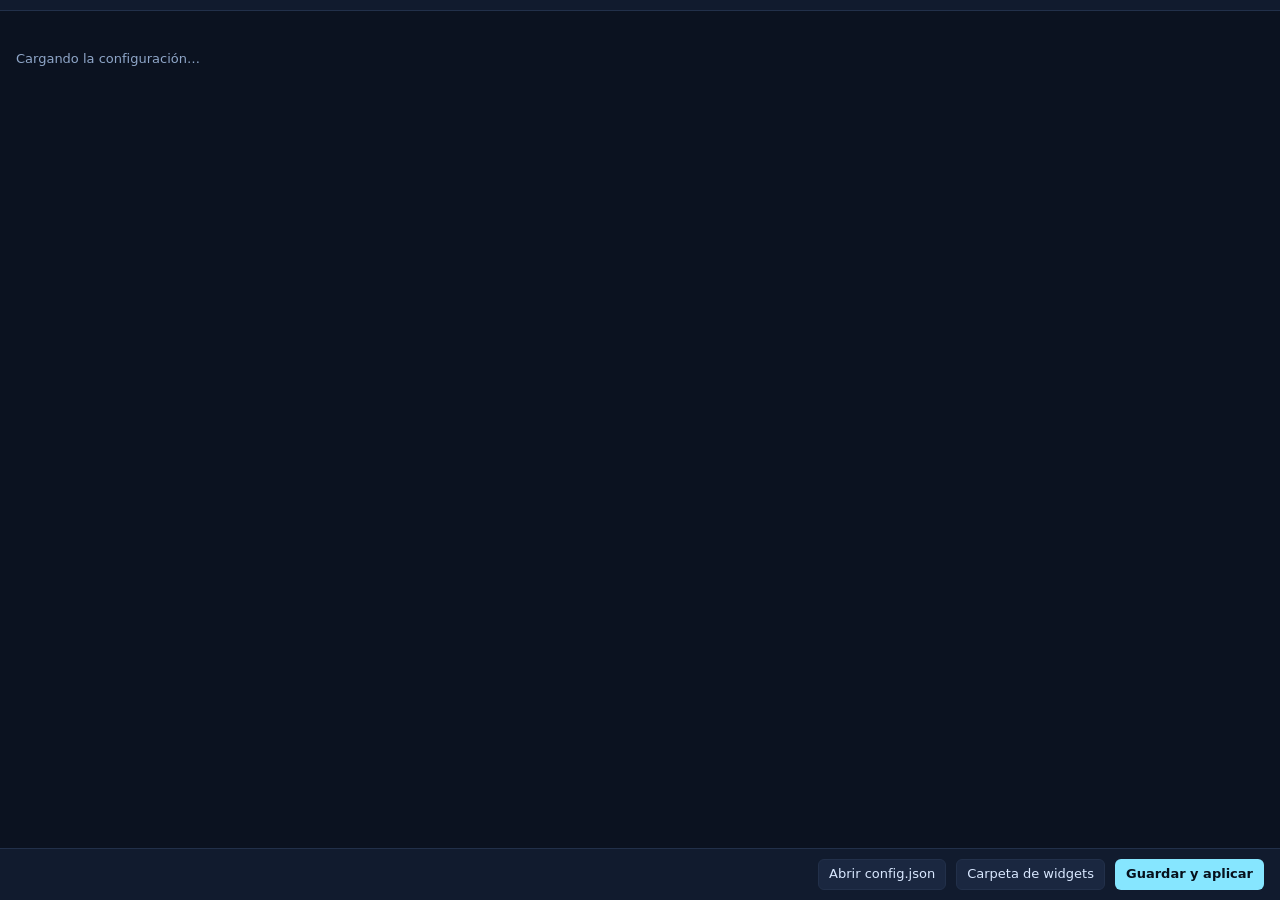
==== src/Escritorio/integrados/ajustes/index.html @ 889127c3 "Ventana de configuración, menú Widgets, atajos, escritorio automático, atenuar al hablar y widget de" ====
<!doctype html>
<html lang="es">
<head>
  <meta charset="utf-8">
  <title>Configuración de Escritorio</title>
  <style>
    :root { color-scheme: dark; --fondo: #0b1220; --panel: #111b2e; --borde: #22304a; --tinta: #d9e8ff; --tenue: #8fa6c8; --acento: #86e6ff; --sobre-acento: #06101c; --peligro: #ff8a98; --bien: #6ef0be; }
    * { box-sizing: border-box; }
    html, body { margin: 0; height: 100%; }
    body { background: var(--fondo); color: var(--tinta); font: 13px/1.45 "Segoe UI Variable Text", "Segoe UI", system-ui, sans-serif; display: grid; grid-template-rows: auto 1fr auto; }
    nav { display: flex; gap: 2px; padding: 10px 16px 0; border-bottom: 1px solid var(--borde); background: var(--panel); }
    nav button { font: inherit; color: var(--tenue); background: none; border: 0; border-bottom: 2px solid transparent; padding: 8px 12px; cursor: pointer; }
    nav button.activa { color: var(--tinta); border-bottom-color: var(--acento); }
    main { overflow-y: auto; padding: 16px; scrollbar-width: thin; }
    section[hidden] { display: none; }
    h2 { font-size: 15px; margin: 0 0 10px; }
    h3 { font-size: 13px; margin: 14px 0 6px; color: var(--tenue); font-weight: 600; letter-spacing: .04em; text-transform: uppercase; }
    p.nota { color: var(--tenue); margin: 4px 0 10px; }
    .tarjeta { background: var(--panel); border: 1px solid var(--borde); border-radius: 10px; padding: 12px 14px; margin-bottom: 10px; }
    .tarjeta header { display: flex; align-items: center; gap: 10px; margin-bottom: 8px; }
    .tarjeta header .titulo { flex: 1; font-weight: 600; font-size: 14px; }
    .fila { display: flex; flex-wrap: wrap; gap: 8px 14px; align-items: end; }
    label.campo { display: flex; flex-direction: column; gap: 3px; font-size: 11px; color: var(--tenue); }
    label.marca { display: flex; align-items: center; gap: 6px; font-size: 13px; color: var(--tinta); padding-bottom: 6px; }
    input[type=text], input[type=number], input[type=url], select { font: inherit; color: var(--tinta); background: #0a1322; border: 1px solid var(--borde); border-radius: 6px; padding: 5px 8px; min-width: 0; }
    input[type=number] { width: 84px; }
    input[type=text].corto { width: 110px; }
    input[type=text].medio { width: 180px; }
    input[type=text].largo { width: 100%; }
    input[type=color] { width: 36px; height: 29px; padding: 2px; border: 1px solid var(--borde); border-radius: 6px; background: #0a1322; }
    input[type=range] { accent-color: var(--acento); }
    input:focus, select:focus { outline: 2px solid var(--acento); outline-offset: 1px; }
    .insignia { font-size: 11px; padding: 2px 8px; border-radius: 999px; background: #1a2740; color: var(--tenue); white-space: nowrap; }
    button.boton { font: inherit; color: var(--tinta); background: #1a2740; border: 1px solid var(--borde); border-radius: 6px; padding: 5px 10px; cursor: pointer; }
    button.boton:hover { background: #22304a; }
    button.boton.primario { background: var(--acento); color: var(--sobre-acento); border-color: transparent; font-weight: 600; }
    button.boton.peligro { color: var(--peligro); }
    button.boton.chico { padding: 2px 7px; font-size: 12px; }
    .regla { display: grid; grid-template-columns: repeat(auto-fit, minmax(120px, 1fr)); gap: 6px 10px; padding: 8px 0; border-top: 1px solid var(--borde); }
    .regla:first-of-type { border-top: 0; }
    .regla .acciones { display: flex; align-items: end; justify-content: end; }
    ul.orden { list-style: none; margin: 0; padding: 0; display: flex; flex-direction: column; gap: 4px; }
    ul.orden li { display: flex; align-items: center; gap: 8px; }
    ul.orden li .nombre { flex: 1; }
    footer { display: flex; align-items: center; gap: 10px; padding: 10px 16px; border-top: 1px solid var(--borde); background: var(--panel); }
    footer .estado { flex: 1; color: var(--tenue); }
    footer .estado.ok { color: var(--bien); }
    footer .estado.error { color: var(--peligro); }
    code { background: #1a2740; padding: 1px 5px; border-radius: 4px; font-size: 12px; }
    .vacio { color: var(--tenue); padding: 10px 0; }
  </style>
</head>
<body>
  <nav id="pestanas"></nav>
  <main id="contenido"><p class="vacio">Cargando la configuración…</p></main>
  <footer>
    <span class="estado" id="estado"></span>
    <button class="boton" id="abrirJson" title="Para lo que no esté en este panel">Abrir config.json</button>
    <button class="boton" id="abrirCarpeta">Carpeta de widgets</button>
    <button class="boton primario" id="guardar">Guardar y aplicar</button>
  </footer>

  <script>
    const puente = window.chrome && window.chrome.webview;
    const enviar = m => { if (puente) puente.postMessage(m); };
    let datos = null, config = null;
    let pestana = localStorage.getItem('pestana') || 'general';

    const PESTANAS = [['general', 'General'], ['widgets', 'Widgets'], ['escritorios', 'Escritorios'], ['ventanas', 'Ventanas'], ['atajos', 'Atajos']];
    const DESCRIPCION_ATAJO = { alternar: 'Reproducir o pausar', siguiente: 'Siguiente pista', anterior: 'Pista anterior', libre: 'Escritorio libre', configuracion: 'Abrir esta configuración' };

    // ——— Ayudas para armar la página
    function el(etiqueta, atributos = {}, ...hijos) {
      const nodo = document.createElement(etiqueta);
      for (const [k, v] of Object.entries(atributos)) {
        if (k === 'class') nodo.className = v;
        else if (k.startsWith('on')) nodo.addEventListener(k.slice(2), v);
        else if (k === 'checked' || k === 'disabled' || k === 'hidden' || k === 'selected') nodo[k] = !!v;
        else if (k === 'value') nodo.value = v ?? '';
        else nodo.setAttribute(k, v);
      }
      for (const h of hijos.flat()) if (h !== null && h !== undefined) nodo.append(h.nodeType ? h : document.createTextNode(h));
      return nodo;
    }
    const campo = (texto, control) => el('label', { class: 'campo' }, texto, control);
    const marca = (texto, checked, oninput) => el('label', { class: 'marca' }, el('input', { type: 'checkbox', checked, onchange: e => oninput(e.target.checked) }), texto);
    const texto = (valor, oninput, clase = 'medio', extra = {}) => el('input', { type: 'text', class: clase, value: valor ?? '', oninput: e => oninput(e.target.value), ...extra });
    const numero = (valor, oninput, extra = {}) => el('input', { type: 'number', value: valor ?? '', oninput: e => oninput(e.target.value === '' ? null : Number(e.target.value)), ...extra });
    function selector(opciones, valor, onchange, vacio) {
      const s = el('select', { onchange: e => onchange(e.target.value === '' ? null : e.target.value) });
      if (vacio !== undefined) s.append(el('option', { value: '' }, vacio));
      const valores = opciones.map(o => String(o.valor));
      if (valor !== null && valor !== undefined && !valores.includes(String(valor))) s.append(el('option', { value: String(valor) }, String(valor)));
      for (const o of opciones) s.append(el('option', { value: String(o.valor) }, o.texto));
      s.value = valor === null || valor === undefined ? '' : String(valor);
      return s;
    }
    const opcionesLados = () => datos.lados.map(l => ({ valor: l, texto: l }));
    const opcionesPantallas = () => datos.pantallas.map(p => ({ valor: p.valor, texto: p.texto })).concat([{ valor: 'secundaria', texto: 'Secundaria (la primera que no es principal)' }, { valor: 'principal', texto: 'Principal' }].filter(x => !datos.pantallas.some(p => p.valor === x.valor)));
    const medidaATexto = m => m === null || m === undefined ? '' : String(m);
    const textoAMedida = t => { t = (t || '').trim(); if (!t) return null; if (/^\d+$/.test(t)) return Number(t); return t; };
    const normalizarMedida = t => t === '' ? null : t;

    // ——— Pintar
    function pintar() {
      const nav = document.getElementById('pestanas');
      nav.replaceChildren(...PESTANAS.map(([id, nombre]) => el('button', { class: id === pestana ? 'activa' : '', onclick: () => { pestana = id; localStorage.setItem('pestana', id); pintar(); } }, nombre)));
      const main = document.getElementById('contenido');
      const desplazamiento = main.scrollTop;
      main.replaceChildren({ general: pintarGeneral, widgets: pintarWidgets, escritorios: pintarEscritorios, ventanas: pintarVentanas, atajos: pintarAtajos }[pestana]());
      main.scrollTop = desplazamiento;
    }

    function pintarGeneral() {
      const s = el('section');
      s.append(el('h2', {}, 'General'));
      s.append(el('div', { class: 'tarjeta' },
        el('div', { class: 'fila' },
          campo('Pantalla de los widgets', selector(opcionesPantallas(), config.pantalla, v => config.pantalla = v ?? 'secundaria')),
          marca('Iniciar con Windows', datos.inicioAutomatico, v => { datos.inicioAutomatico = v; enviar({ inicioAutomatico: v }); }),
          marca('Acomodar las ventanas nuevas según las reglas', config.organizar.activo, v => config.organizar.activo = v),
        ),
        el('p', { class: 'nota' }, datos.instalado ? `Instalado · versión ${datos.version}` : `Sin instalar (se ejecuta desde donde está) · versión ${datos.version}`),
      ));
      s.append(el('h3', {}, 'Atenuar al hablar'));
      s.append(el('div', { class: 'tarjeta' },
        el('div', { class: 'fila' },
          marca('Bajar los demás programas mientras se mantiene Espacio sobre…', config.atenuar.activo, v => config.atenuar.activo = v),
          campo('Widget', selector(Object.keys(config.widgets).map(id => ({ valor: id, texto: config.widgets[id].titulo || id })), config.atenuar.widget, v => config.atenuar.widget = v ?? '')),
          campo(`Quedan al ${Math.round((config.atenuar.nivel ?? 0.25) * 100)} %`, el('input', { type: 'range', min: 0, max: 100, value: Math.round((config.atenuar.nivel ?? 0.25) * 100), oninput: e => { config.atenuar.nivel = Number(e.target.value) / 100; e.target.parentElement.firstChild.textContent = `Quedan al ${e.target.value} %`; } })),
        ),
        el('p', { class: 'nota' }, 'Pensado para el Gran Sabio: al grabar, la música y los juegos bajan; al soltar, vuelven.'),
      ));
      return s;
    }

    function pintarWidgets() {
      const s = el('section');
      s.append(el('h2', {}, 'Widgets'));
      s.append(el('p', { class: 'nota' }, 'Los tamaños van en píxeles a escala 100 %; la app los ajusta a la escala de cada pantalla. Alto 0 = todo el alto disponible.'));
      for (const [id, w] of Object.entries(config.widgets)) {
        const tipo = w.integrado ? `Incluido: ${w.integrado}` : w.archivo ? `Archivo: ${w.archivo}` : w.url ? `Dirección: ${w.url}` : 'Sin contenido';
        const t = el('div', { class: 'tarjeta' },
          el('header', {},
            el('input', { type: 'checkbox', checked: w.activo !== false, title: 'Activo', onchange: e => w.activo = e.target.checked }),
            el('span', { class: 'titulo' }, texto(w.titulo, v => w.titulo = v, 'medio', { placeholder: id })),
            el('span', { class: 'insignia' }, tipo),
            el('button', { class: 'boton chico peligro', onclick: () => { if (confirm(`¿Quitar el widget «${w.titulo || id}»?`)) { delete config.widgets[id]; quitarDeEscritorios(id); pintar(); } } }, 'Quitar'),
          ),
          el('div', { class: 'fila' },
            campo('Ancho', numero(w.ancho ?? 400, v => w.ancho = v ?? 400, { min: 100 })),
            campo('Alto', numero(w.alto ?? 0, v => w.alto = v ?? 0, { min: 0 })),
            campo('Lado', selector(opcionesLados(), w.lado || 'derecha', v => w.lado = v ?? 'derecha')),
            campo('Pantalla', selector(opcionesPantallas(), w.pantalla ?? null, v => { if (v === null) delete w.pantalla; else w.pantalla = v; }, 'La de los widgets')),
            marca('Fijo (sin marco, al fondo)', w.fijo !== false, v => w.fijo = v),
            campo('Fondo', el('input', { type: 'color', value: /^#[0-9a-f]{6}$/i.test(w.fondo || '') ? w.fondo : '#0b1220', oninput: e => w.fondo = e.target.value })),
            w.integrado === 'reproductor' ? campo('Diseño', selector(datos.disenos.map(d => ({ valor: d, texto: d })), (w.opciones || {}).diseno || 'tarjeta', v => { w.opciones = w.opciones || {}; w.opciones.diseno = v ?? 'tarjeta'; })) : null,
            w.url ? campo('Programa que lo inicia si no responde', texto(w.iniciar, v => w.iniciar = v, 'largo', { placeholder: 'C:\\…\\iniciar.bat' })) : null,
          ),
        );
        s.append(t);
      }
      s.append(el('h3', {}, 'Agregar'));
      const faltan = datos.incluidos.filter(i => !Object.values(config.widgets).some(w => w.integrado === i.integrado));
      const selIncluido = selector(faltan.map(i => ({ valor: i.id, texto: i.titulo || i.id })), faltan[0] ? faltan[0].id : null, () => {});
      const archivo = texto('', () => {}, 'medio', { placeholder: 'notas/index.html' });
      const url = texto('', () => {}, 'medio', { placeholder: 'http://localhost:1234' });
      s.append(el('div', { class: 'tarjeta' }, el('div', { class: 'fila' },
        campo('Widget incluido', selIncluido),
        el('button', { class: 'boton', disabled: faltan.length === 0, onclick: () => { const i = faltan.find(f => f.id === selIncluido.value); if (i) agregarWidget(i.id, { ...i.plantilla }); } }, '+ Agregar'),
        campo('Widget propio (archivo dentro de la carpeta de widgets)', archivo),
        el('button', { class: 'boton', onclick: () => { const v = archivo.value.trim(); if (v) agregarWidget(v.split('/')[0].replace(/\W+/g, '-') || 'widget', { titulo: v.split('/')[0], archivo: v, ancho: 320, alto: 240, lado: 'centro' }); } }, '+ Agregar'),
        campo('Dirección web', url),
        el('button', { class: 'boton', onclick: () => { const v = url.value.trim(); if (v) agregarWidget('web', { titulo: 'Web', url: v, ancho: 480, alto: 0, lado: 'derecha' }); } }, '+ Agregar'),
      )));
      return s;
    }
    function agregarWidget(idDeseado, ajustes) {
      let id = idDeseado; for (let n = 2; config.widgets[id]; n++) id = `${idDeseado}-${n}`;
      config.widgets[id] = ajustes;
      pintar();
    }
    function quitarDeEscritorios(id) {
      for (const e of Object.values(config.escritorios)) if (e.widgets && id in e.widgets) delete e.widgets[id];
      if (config.atenuar.widget === id) config.atenuar.widget = '';
    }

    function pintarEscritorios() {
      const s = el('section');
      s.append(el('h2', {}, 'Escritorios'));
      s.append(el('p', { class: 'nota' }, 'Cada escritorio dice qué widgets se ven (y en qué orden, si van apilados) y dónde van las ventanas de otros programas. Se cambia desde la bandeja, con su atajo, o solo al abrirse uno de sus programas.'));
      for (const [id, e] of Object.entries(config.escritorios)) {
        const todos = !e.widgets;
        const t = el('div', { class: 'tarjeta' },
          el('header', {},
            el('span', { class: 'titulo' }, texto(e.titulo, v => e.titulo = v, 'medio', { placeholder: id })),
            el('span', { class: 'insignia' }, id === datos.escritorioActual ? 'Activo ahora' : `id: ${id}`),
            el('button', { class: 'boton chico peligro', onclick: () => { if (confirm(`¿Quitar el escritorio «${e.titulo || id}»?`)) { delete config.escritorios[id]; pintar(); } } }, 'Quitar'),
          ),
          el('div', { class: 'fila' },
            campo('Atajo de teclado', texto(e.atajo, v => e.atajo = v || null, 'corto', { placeholder: 'Ctrl+Alt+1' })),
            campo('Pantalla de los widgets', selector(opcionesPantallas(), e.pantalla ?? null, v => { if (v === null) delete e.pantalla; else e.pantalla = v; }, 'La general')),
            campo('Apilar los widgets', selector([{ valor: 'derecha', texto: 'En columna a la derecha' }, { valor: 'izquierda', texto: 'En columna a la izquierda' }], e.apilar ?? null, v => { if (v === null) delete e.apilar; else e.apilar = v; }, 'No: cada uno en su lado')),
            campo('Se activa solo al abrir (programas separados por coma)', texto((e.activarCon || []).join(', '), v => { const lista = v.split(',').map(x => x.trim()).filter(Boolean); if (lista.length) e.activarCon = lista; else delete e.activarCon; }, 'largo', { placeholder: 'League of Legends.exe, VALORANT-Win64-Shipping.exe' })),
          ),
          el('h3', {}, 'Widgets de este escritorio'),
          marca('Todos los widgets activos, cada uno en su lado', todos, v => { if (v) delete e.widgets; else e.widgets = Object.fromEntries(Object.keys(config.widgets).map(w => [w, true])); pintar(); }),
          todos ? null : listaOrdenada(e),
          el('h3', {}, 'Ventanas de otros programas en este escritorio'),
          tablaReglas(e.ventanas = e.ventanas || []),
        );
        s.append(t);
      }
      const nuevo = texto('', () => {}, 'corto', { placeholder: 'juego' });
      s.append(el('div', { class: 'tarjeta' }, el('div', { class: 'fila' },
        campo('Nuevo escritorio (id corto, sin espacios)', nuevo),
        el('button', { class: 'boton', onclick: () => { const id = nuevo.value.trim().toLowerCase().replace(/[^a-z0-9-]+/g, '-'); if (!id || config.escritorios[id]) return; config.escritorios[id] = { titulo: nuevo.value.trim(), apilar: 'derecha', ventanas: [] }; pintar(); } }, '+ Crear'),
      )));
      return s;
    }
    function listaOrdenada(e) {
      const orden = Object.keys(e.widgets).filter(id => id in config.widgets).concat(Object.keys(config.widgets).filter(id => !(id in e.widgets)));
      const ul = el('ul', { class: 'orden' });
      orden.forEach((id, i) => {
        const entrada = e.widgets[id];
        const visible = entrada === true || (entrada && typeof entrada === 'object' && entrada.visible !== false);
        ul.append(el('li', {},
          el('input', { type: 'checkbox', checked: visible, onchange: ev => {
            if (ev.target.checked) e.widgets[id] = (entrada && typeof entrada === 'object') ? { ...entrada, visible: true } : true;
            else delete e.widgets[id];
            reordenar(e, orden);
          } }),
          el('span', { class: 'nombre' }, config.widgets[id].titulo || id),
          el('button', { class: 'boton chico', disabled: i === 0, onclick: () => { [orden[i - 1], orden[i]] = [orden[i], orden[i - 1]]; reordenar(e, orden); pintar(); } }, '↑'),
          el('button', { class: 'boton chico', disabled: i === orden.length - 1, onclick: () => { [orden[i + 1], orden[i]] = [orden[i], orden[i + 1]]; reordenar(e, orden); pintar(); } }, '↓'),
        ));
      });
      return ul;
    }
    function reordenar(e, orden) {
      const nuevo = {};
      for (const id of orden) if (id in e.widgets) nuevo[id] = e.widgets[id];
      e.widgets = nuevo;
    }

    function pintarVentanas() {
      const s = el('section');
      s.append(el('h2', {}, 'Ventanas de otros programas'));
      s.append(el('p', { class: 'nota' }, 'Reglas generales: valen en todos los escritorios (las de un escritorio mandan sobre estas). Lo más fácil es usar «Recordar dónde está…» desde la bandeja; aquí se afinan.'));
      s.append(el('div', { class: 'tarjeta' }, tablaReglas(config.organizar.reglas = config.organizar.reglas || [])));
      return s;
    }
    function tablaReglas(reglas) {
      const caja = el('div');
      if (reglas.length === 0) caja.append(el('p', { class: 'vacio' }, 'Sin reglas.'));
      reglas.forEach((r, i) => caja.append(el('div', { class: 'regla' },
        campo('Programa (.exe)', texto(r.programa, v => r.programa = v, 'medio', { placeholder: 'Discord.exe' })),
        campo('Solo si el título contiene', texto(r.titulo, v => r.titulo = v || null)),
        campo('Pantalla', selector(opcionesPantallas(), r.pantalla ?? 'secundaria', v => r.pantalla = v ?? 'secundaria')),
        campo('Lado', selector(opcionesLados(), r.lado ?? null, v => r.lado = v, 'Centro')),
        campo('Ancho (px o %)', texto(medidaATexto(r.ancho), v => r.ancho = textoAMedida(v), 'corto', { placeholder: '100%' })),
        campo('Alto (px o %)', texto(medidaATexto(r.alto), v => r.alto = textoAMedida(v), 'corto', { placeholder: '100%' })),
        campo('X exacta', numero(r.x, v => r.x = v)),
        campo('Y exacta', numero(r.y, v => r.y = v)),
        marca('Maximizar', !!r.maximizar, v => r.maximizar = v),
        campo('Abrir al entrar al escritorio (ruta o acceso directo)', texto(r.abrir, v => r.abrir = v || null, 'largo')),
        el('div', { class: 'acciones' }, el('button', { class: 'boton chico peligro', onclick: () => { reglas.splice(i, 1); pintar(); } }, 'Quitar')),
      )));
      caja.append(el('button', { class: 'boton', onclick: () => { reglas.push({ programa: '', pantalla: 'secundaria' }); pintar(); } }, '+ Regla'));
      return caja;
    }

    function pintarAtajos() {
      const s = el('section');
      s.append(el('h2', {}, 'Atajos de teclado'));
      s.append(el('p', { class: 'nota' }, 'Valen en todo Windows. Se escriben como ', el('code', {}, 'Ctrl+Alt+P'), ', ', el('code', {}, 'Win+Shift+F5'), ' o ', el('code', {}, 'Ctrl+Espacio'), '. Las letras y números necesitan Ctrl, Alt, Shift o Win. El atajo de cada escritorio se pone en su pestaña.'));
      const t = el('div', { class: 'tarjeta' });
      for (const accion of datos.acciones)
        t.append(el('div', { class: 'fila' }, campo(DESCRIPCION_ATAJO[accion] || accion, texto(config.atajos[accion], v => { if (v.trim()) config.atajos[accion] = v.trim(); else delete config.atajos[accion]; }, 'corto'))));
      s.append(t);
      return s;
    }

    // ——— Guardar
    function limpiar(objeto) {
      // Quita nulos y textos vacíos para que config.json quede corto; conserva false y 0.
      if (Array.isArray(objeto)) return objeto.map(limpiar);
      if (objeto && typeof objeto === 'object') {
        const salida = {};
        for (const [k, v] of Object.entries(objeto)) { const l = limpiar(v); if (l !== null && l !== undefined && l !== '') salida[k] = l; }
        return salida;
      }
      return objeto;
    }
    function estado(texto, clase = '') { const e = document.getElementById('estado'); e.textContent = texto; e.className = `estado ${clase}`; }
    document.getElementById('guardar').addEventListener('click', () => { estado('Guardando…'); enviar({ guardar: limpiar(config) }); });
    document.getElementById('abrirJson').addEventListener('click', () => enviar({ accion: 'abrirJson' }));
    document.getElementById('abrirCarpeta').addEventListener('click', () => enviar({ accion: 'abrirCarpeta' }));
    addEventListener('keydown', e => { if (e.ctrlKey && e.key === 's') { e.preventDefault(); document.getElementById('guardar').click(); } });

    if (puente) puente.addEventListener('message', e => {
      const d = e.data;
      if (!d || typeof d !== 'object') return;
      if (d.tipo === 'ajustes') {
        datos = d; config = d.config;
        config.widgets = config.widgets || {}; config.escritorios = config.escritorios || {}; config.organizar = config.organizar || { activo: true, reglas: [] };
        config.atajos = config.atajos || {}; config.atenuar = config.atenuar || { activo: true, widget: 'gran-sabio', nivel: 0.25 };
        pintar();
        estado('');
      } else if (d.tipo === 'guardado') {
        estado(d.ok ? 'Guardado y aplicado.' : `No se guardó: ${d.error}`, d.ok ? 'ok' : 'error');
        if (d.ok) enviar({ pedir: 'ajustes' });
      }
    });
    enviar({ pedir: 'ajustes' });
  </script>
</body>
</html>
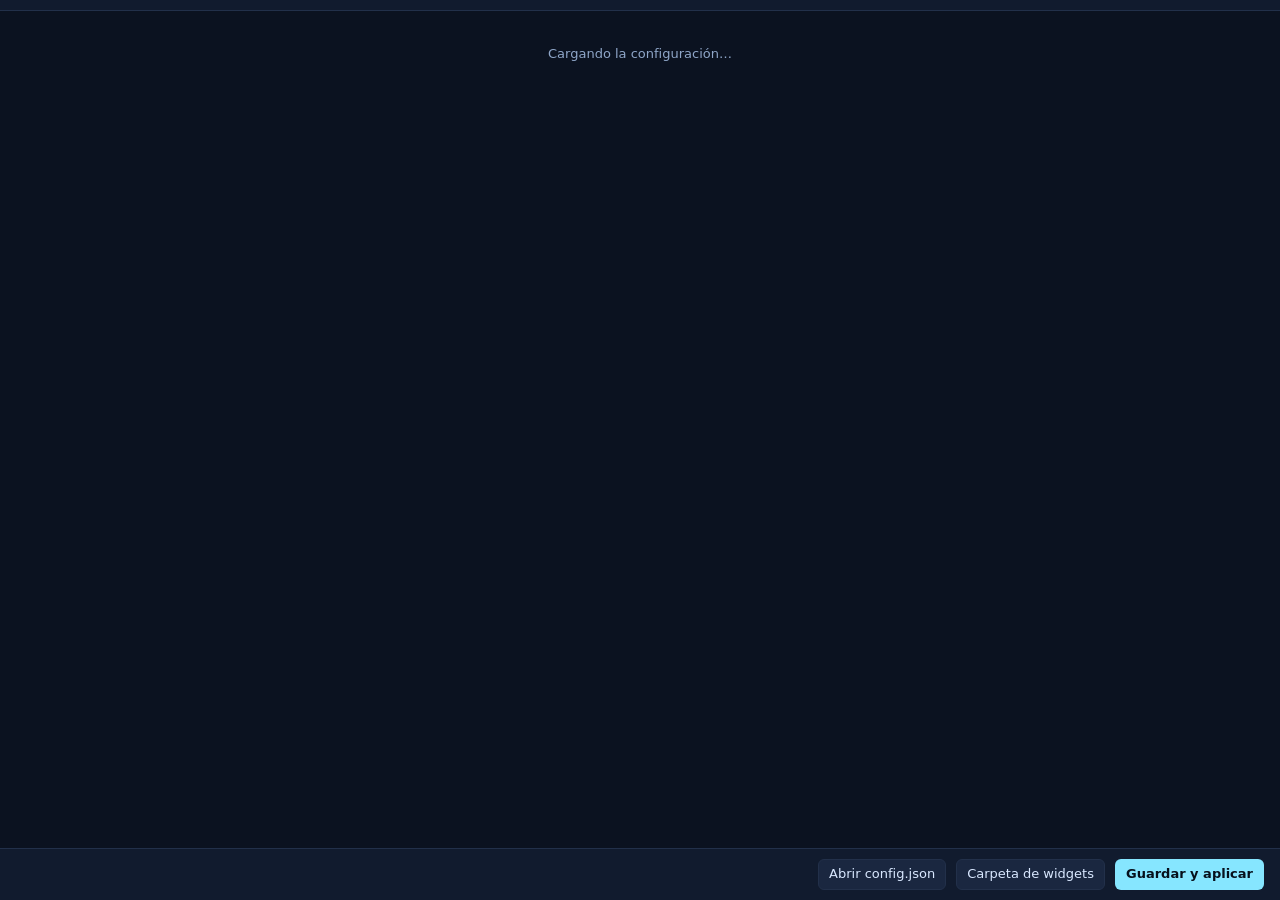
==== commit 72a87950: "Diseño común con tema, actualizaciones desde Releases, notas, fondos por escritorio, atajo «activar»" ====
--- a/src/Escritorio/integrados/ajustes/index.html
+++ b/src/Escritorio/integrados/ajustes/index.html
@@ -3,6 +3,8 @@
 <head>
   <meta charset="utf-8">
   <title>Configuración de Escritorio</title>
+  <link rel="stylesheet" href="../comun/estilo.css">
+  <script src="../comun/puente.js"></script>
   <style>
     :root { color-scheme: dark; --fondo: #0b1220; --panel: #111b2e; --borde: #22304a; --tinta: #d9e8ff; --tenue: #8fa6c8; --acento: #86e6ff; --sobre-acento: #06101c; --peligro: #ff8a98; --bien: #6ef0be; }
     * { box-sizing: border-box; }
@@ -117,8 +119,10 @@
       s.append(el('div', { class: 'tarjeta' },
         el('div', { class: 'fila' },
           campo('Pantalla de los widgets', selector(opcionesPantallas(), config.pantalla, v => config.pantalla = v ?? 'secundaria')),
+          campo('Tema de los widgets', selector([{ valor: 'oscuro', texto: 'Oscuro' }, { valor: 'claro', texto: 'Claro' }, { valor: 'auto', texto: 'Como Windows' }], config.tema || 'oscuro', v => config.tema = v ?? 'oscuro')),
           marca('Iniciar con Windows', datos.inicioAutomatico, v => { datos.inicioAutomatico = v; enviar({ inicioAutomatico: v }); }),
           marca('Acomodar las ventanas nuevas según las reglas', config.organizar.activo, v => config.organizar.activo = v),
+          marca('Buscar versiones nuevas una vez al día', config.actualizaciones.automatico !== false, v => config.actualizaciones.automatico = v),
         ),
         el('p', { class: 'nota' }, datos.instalado ? `Instalado · versión ${datos.version}` : `Sin instalar (se ejecuta desde donde está) · versión ${datos.version}`),
       ));
@@ -155,6 +159,10 @@
             marca('Fijo (sin marco, al fondo)', w.fijo !== false, v => w.fijo = v),
             campo('Fondo', el('input', { type: 'color', value: /^#[0-9a-f]{6}$/i.test(w.fondo || '') ? w.fondo : '#0b1220', oninput: e => w.fondo = e.target.value })),
             w.integrado === 'reproductor' ? campo('Diseño', selector(datos.disenos.map(d => ({ valor: d, texto: d })), (w.opciones || {}).diseno || 'tarjeta', v => { w.opciones = w.opciones || {}; w.opciones.diseno = v ?? 'tarjeta'; })) : null,
+            w.integrado === 'reloj' ? campo('Formato', selector([{ valor: '24', texto: '24 horas' }, { valor: '12', texto: '12 horas' }], (w.opciones || {}).formato || '24', v => { w.opciones = w.opciones || {}; w.opciones.formato = v ?? '24'; })) : null,
+            w.integrado === 'reloj' ? marca('Segundos', (w.opciones || {}).segundos === 'si', v => { w.opciones = w.opciones || {}; w.opciones.segundos = v ? 'si' : 'no'; }) : null,
+            w.integrado === 'reloj' ? marca('Fecha', (w.opciones || {}).fecha !== 'no', v => { w.opciones = w.opciones || {}; w.opciones.fecha = v ? 'si' : 'no'; }) : null,
+            w.integrado === 'notas' ? campo('Archivo donde se guardan (vacío = carpeta de datos; puede ser OneDrive)', texto((w.opciones || {}).archivo, v => { w.opciones = w.opciones || {}; if (v.trim()) w.opciones.archivo = v.trim(); else delete w.opciones.archivo; }, 'largo', { placeholder: '%OneDrive%\\Notas\\escritorio.txt' })) : null,
             w.url ? campo('Programa que lo inicia si no responde', texto(w.iniciar, v => w.iniciar = v, 'largo', { placeholder: 'C:\\…\\iniciar.bat' })) : null,
           ),
         );
@@ -203,6 +211,8 @@
             campo('Apilar los widgets', selector([{ valor: 'derecha', texto: 'En columna a la derecha' }, { valor: 'izquierda', texto: 'En columna a la izquierda' }], e.apilar ?? null, v => { if (v === null) delete e.apilar; else e.apilar = v; }, 'No: cada uno en su lado')),
             campo('Se activa solo al abrir (programas separados por coma)', texto((e.activarCon || []).join(', '), v => { const lista = v.split(',').map(x => x.trim()).filter(Boolean); if (lista.length) e.activarCon = lista; else delete e.activarCon; }, 'largo', { placeholder: 'League of Legends.exe, VALORANT-Win64-Shipping.exe' })),
           ),
+          el('h3', {}, 'Fondos de pantalla de este escritorio'),
+          el('div', { class: 'fila' }, datos.pantallas.map(p => campo(`${p.texto}: imagen (vacío = no cambiar)`, texto((e.fondos || {})[p.valor], v => { e.fondos = e.fondos || {}; if (v.trim()) e.fondos[p.valor] = v.trim(); else delete e.fondos[p.valor]; if (Object.keys(e.fondos).length === 0) delete e.fondos; }, 'medio', { placeholder: 'C:\\Imágenes\\fondo.jpg' })))),
           el('h3', {}, 'Widgets de este escritorio'),
           marca('Todos los widgets activos, cada uno en su lado', todos, v => { if (v) delete e.widgets; else e.widgets = Object.fromEntries(Object.keys(config.widgets).map(w => [w, true])); pintar(); }),
           todos ? null : listaOrdenada(e),
@@ -275,9 +285,14 @@
       s.append(el('h2', {}, 'Atajos de teclado'));
       s.append(el('p', { class: 'nota' }, 'Valen en todo Windows. Se escriben como ', el('code', {}, 'Ctrl+Alt+P'), ', ', el('code', {}, 'Win+Shift+F5'), ' o ', el('code', {}, 'Ctrl+Espacio'), '. Las letras y números necesitan Ctrl, Alt, Shift o Win. El atajo de cada escritorio se pone en su pestaña.'));
       const t = el('div', { class: 'tarjeta' });
-      for (const accion of datos.acciones)
-        t.append(el('div', { class: 'fila' }, campo(DESCRIPCION_ATAJO[accion] || accion, texto(config.atajos[accion], v => { if (v.trim()) config.atajos[accion] = v.trim(); else delete config.atajos[accion]; }, 'corto'))));
+      const atajo = (clave, etiqueta) => el('div', { class: 'fila' }, campo(etiqueta, texto(config.atajos[clave], v => { if (v.trim()) config.atajos[clave] = v.trim(); else delete config.atajos[clave]; }, 'corto')));
+      for (const accion of datos.acciones) t.append(atajo(accion, DESCRIPCION_ATAJO[accion] || accion));
       s.append(t);
+      s.append(el('h3', {}, 'Traer un widget al frente'));
+      s.append(el('p', { class: 'nota' }, 'Lo pone encima de las demás ventanas y con el foco: útil para hablarle al Gran Sabio con Espacio desde cualquier lugar.'));
+      const t2 = el('div', { class: 'tarjeta' });
+      for (const [id, w] of Object.entries(config.widgets)) t2.append(atajo(`activar:${id}`, w.titulo || id));
+      s.append(t2);
       return s;
     }
 
@@ -305,6 +320,7 @@
         datos = d; config = d.config;
         config.widgets = config.widgets || {}; config.escritorios = config.escritorios || {}; config.organizar = config.organizar || { activo: true, reglas: [] };
         config.atajos = config.atajos || {}; config.atenuar = config.atenuar || { activo: true, widget: 'gran-sabio', nivel: 0.25 };
+        config.actualizaciones = config.actualizaciones || { automatico: true };
         pintar();
         estado('');
       } else if (d.tipo === 'guardado') {
--- a/src/Escritorio/integrados/comun/estilo.css
+++ b/src/Escritorio/integrados/comun/estilo.css
@@ -0,0 +1,94 @@
+/* Sistema de estilos de los widgets de Escritorio.
+   Lo usan los widgets incluidos y puede usarlo cualquier widget propio:
+     <link rel="stylesheet" href="https://app.escritorio/comun/estilo.css">
+   El tema lo pone comun/puente.js en <html data-tema="oscuro|claro|auto">. */
+
+:root {
+  color-scheme: dark;
+  --fondo: #0b1220;
+  --panel: #111b2e;
+  --borde: #22304a;
+  --pista: #1a2740;
+  --tinta: #d9e8ff;
+  --tenue: #8fa6c8;
+  --acento: #86e6ff;
+  --sobre-acento: #06101c;
+  --bien: #6ef0be;
+  --medio: #ffc46b;
+  --alto: #ff8a98;
+  --radio: 10px;
+  --fuente: "Segoe UI Variable Text", "Segoe UI", system-ui, sans-serif;
+  --fuente-titulo: "Segoe UI Variable Display", "Segoe UI", system-ui, sans-serif;
+  --fuente-mono: "Cascadia Mono", Consolas, "Courier New", monospace;
+}
+
+:root[data-tema="claro"] {
+  color-scheme: light;
+  --fondo: #f4f7fb;
+  --panel: #ffffff;
+  --borde: #d6dfeb;
+  --pista: #e3e9f2;
+  --tinta: #16233a;
+  --tenue: #5b6b85;
+  --acento: #0b7fa8;
+  --sobre-acento: #ffffff;
+  --bien: #1f9d6a;
+  --medio: #c47a00;
+  --alto: #d8415a;
+}
+
+@media (prefers-color-scheme: light) {
+  :root[data-tema="auto"] {
+    color-scheme: light;
+    --fondo: #f4f7fb;
+    --panel: #ffffff;
+    --borde: #d6dfeb;
+    --pista: #e3e9f2;
+    --tinta: #16233a;
+    --tenue: #5b6b85;
+    --acento: #0b7fa8;
+    --sobre-acento: #ffffff;
+    --bien: #1f9d6a;
+    --medio: #c47a00;
+    --alto: #d8415a;
+  }
+}
+
+*, *::before, *::after { box-sizing: border-box; }
+html, body { margin: 0; height: 100%; }
+body {
+  background: var(--fondo);
+  color: var(--tinta);
+  font: 13px/1.4 var(--fuente);
+  cursor: default;
+  user-select: none;
+  overflow: hidden;
+}
+button { font: inherit; color: inherit; background: none; border: 0; padding: 0; cursor: pointer; }
+button:disabled { opacity: .35; cursor: default; }
+svg { display: block; fill: currentColor; }
+::selection { background: var(--acento); color: var(--sobre-acento); }
+
+/* ——— Texto ——— */
+.encabezado { font-size: 11px; font-weight: 600; letter-spacing: .08em; text-transform: uppercase; color: var(--tenue); }
+.tenue { color: var(--tenue); }
+.valor { font-weight: 600; font-size: 15px; font-variant-numeric: tabular-nums; }
+.recortado { white-space: nowrap; overflow: hidden; text-overflow: ellipsis; }
+.vacio { color: var(--tenue); text-align: center; margin: 8px 0; }
+
+/* ——— Barra de nivel: <div class="barra"><i></i></div>, con .medio o .alto en el contenedor ——— */
+.barra { height: 4px; border-radius: 2px; background: var(--pista); overflow: hidden; }
+.barra i { display: block; height: 100%; width: 0; border-radius: 2px; background: var(--bien); transition: width .5s, background .5s; }
+.medio .barra i { background: var(--medio); }
+.alto .barra i { background: var(--alto); }
+.alto .valor { color: var(--alto); }
+.sin-dato .valor { color: var(--tenue); font-weight: 400; }
+
+/* ——— Componentes chicos ——— */
+.insignia { font-size: 11px; padding: 2px 8px; border-radius: 999px; background: var(--pista); color: var(--tenue); white-space: nowrap; }
+.boton { font: inherit; color: var(--tinta); background: var(--pista); border: 1px solid var(--borde); border-radius: 6px; padding: 5px 10px; cursor: pointer; }
+.boton:hover { filter: brightness(1.15); }
+.boton.primario { background: var(--acento); color: var(--sobre-acento); border-color: transparent; font-weight: 600; }
+.boton.peligro { color: var(--alto); }
+.boton.chico { padding: 2px 7px; font-size: 12px; }
+input[type=range] { accent-color: var(--acento); }
